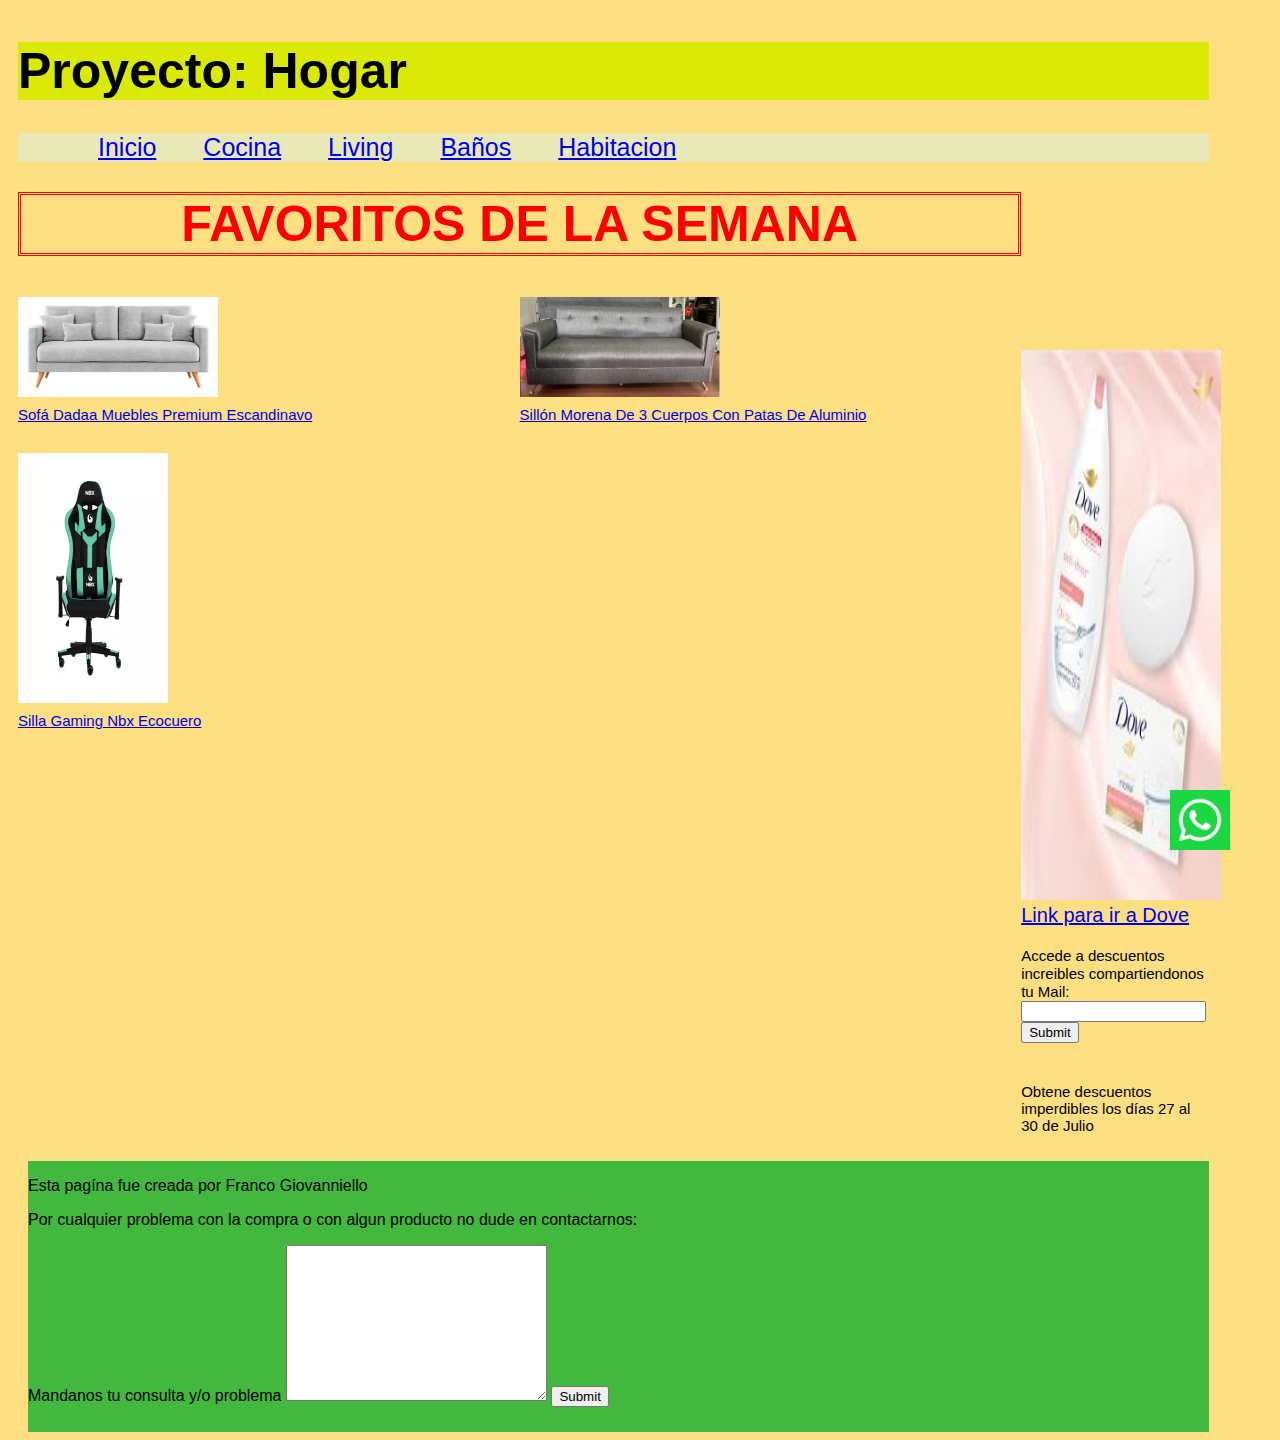
==== index.html @ c4a7947d "Creando repositorio" ====
<!DOCTYPE html>
<html lang="ES">
  <head>
    <meta charset="UTF-8" />
    <meta name="viewport" content="width=device-width, initial-scale=1.0" />
    <title>Proyecto: Hogar</title>
    <link rel="shortcut icon" href="multimedia/iconopestaña.jpg" />
    <link rel="stylesheet" href="css/estilo.css" />
  </head>
  <body class="bodyIndex">
    <div class="contenedor">
      <header class="header">
        <h1 class="nombrePagina">Proyecto: Hogar</h1>

        <nav class="navegador">
          <ul class="nav">
            <li><a href="index.html">Inicio</a></li>
            <li><a href="paginas/cocina.html">Cocina</a></li>
            <li><a href="paginas/living.html">Living</a></li>
            <li><a href="paginas/baño.html">Baños</a></li>
            <li><a href="paginas/habitacion.html">Habitacion</a></li>
          </ul>
        </nav>
      </header>
      <main class="main">
        <h2 class="titulo">FAVORITOS DE LA SEMANA</h2>
        <div class="contenedorMain">
          <div>
            <img
              class="imUno"
              src="multimedia/sillonuno.webp"
              alt="Sofá Dadaa Muebles Premium Escandinavo"
            />

            <a
              href="https://www.mercadolibre.com.ar/sofa-dadaa-muebles-premium-escandinavo-de-2-cuerpos-color-gris-de-chenille-y-patas-color-crema-de-madera/p/MLA19641402?pdp_filters=category:MLA429729#searchVariation=MLA19641402&position=1&search_layout=grid&type=product&tracking_id=5313e9f3-9a9f-4a17-9f66-ab336e02cfcd"
              class="linkUno"
              >Sofá Dadaa Muebles Premium Escandinavo</a
            >
          </div>
          <div>
            <img
              class="imDos"
              src="multimedia/sillondos.webp"
              alt="Sillón Morena De 3 Cuerpos Con Patas De Aluminio"
            />

            <a
              href="https://articulo.mercadolibre.com.ar/MLA-1137201733-sillon-morena-de-3-cuerpos-con-patas-de-aluminio-180x70-mym-_JM#position=11&search_layout=grid&type=item&tracking_id=5b6ffd74-19c6-45c0-b440-47f31b7e9a73"
              class="linkDos"
              >Sillón Morena De 3 Cuerpos Con Patas De Aluminio</a
            >
          </div>
          <div class="sillagamer">
            <img
              class="imTres"
              src="multimedia/sillagamer.webp"
              alt="Silla Gaming Nbx Ecocuero"
            />

            <a
              href="https://www.mercadolibre.com.ar/silla-gaming-nbx-ecocuero-reclinable-180-rotacion-360-ajustable-10cm-con-gas-lift-system-nbx-575n/p/MLA24254315?pdp_filters=item_id:MLA1445176650#is_advertising=true&searchVariation=MLA24254315&position=1&search_layout=stack&type=pad&tracking_id=b8606062-54d1-4135-9272-d90f00d0bee2&is_advertising=true&ad_domain=VQCATCORE_LST&ad_position=1&ad_click_id=MjNjNDgyNzItOTIyNC00MzA2LThkYTItYTJkMjE2MjA3ZTM5"
              class="linkTres"
              >Silla Gaming Nbx Ecocuero</a
            >
          </div>
        </div>
      </main>

      <aside class="aside">
        <img
          src="multimedia/publicidad.jpg"
          alt="Imagen publicitaria"
          class="imPubli"
        />

        <a href="https://www.dove.com/ar/home.html" class="linkPubli"
          >Link para ir a Dove</a
        >
        <label for="mail" class="descuentos"
          >Accede a descuentos increibles compartiendonos tu Mail:</label
        >
        <input type="email" name="mail" />
        <input type="submit" />

        <p class="descuentos">
          Obtene descuentos imperdibles los días 27 al 30 de Julio
        </p>
      </aside>

      <footer class="footer">
        <p>Esta pagína fue creada por Franco Giovanniello</p>
        <p>
          Por cualquier problema con la compra o con algun producto no dude en
          contactarnos:
        </p>
        <img src="multimedia/wpp.png" alt="WhatsApp" class="wpp" />
        <label for="mensaje">Mandanos tu consulta y/o problema</label>
        <textarea name="mensaje" cols="30" rows="10"></textarea>
        <input type="submit" />
      </footer>
    </div>
  </body>
</html>
---- css/estilo.css ----
html {
  font-size: 62, 5%;
}
body {
  font-family: "Open Sans", sans-serif;
}
.nombrePagina {
  font-size: 50px;
  background-color: rgb(218, 233, 6);
}
.navegador {
  font-size: 25px;
  background-color: rgb(233, 233, 184);
  text-decoration: none;
}

.titulo {
  color: red;
  text-align: center;
  font-size: 50px;
  border-style: double;
}
.imUno {
  width: 200px;
  height: 100px;
}
.imDos {
  width: 200px;
  height: 100px;
}
.imTres {
  width: 150px;
  height: 250px;
}
.linkUno {
  font-size: 15px;
  margin-bottom: 30px;
  margin-top: 5px;
  display: flex;
  justify-content: top;
}
.linkDos {
  font-size: 15px;
  margin-bottom: 30px;
  margin-top: 5px;
  display: flex;
  justify-content: top;
}
.linkTres {
  font-size: 15px;
  margin-bottom: 60px;
  margin-top: 5px;
  display: flex;
  justify-content: top;
}

.descuentos {
  font-size: 15px;
  margin-top: 40px;
}
.calendario {
  width: 450px;
  height: 350px;
}
ul li {
  display: inline-block;
  padding-left: 40px;
}

.imPubli {
  width: 200px;
  height: 550px;
  margin-top: 200px;
}
.linkPubli {
  display: block;
  font-size: 20px;
  margin-bottom: 20px;
}
.footer {
  background-color: rgb(67, 184, 63);
  margin-left: 10px;
}
.bodyIndex {
  background-color: rgb(251, 223, 129);
  padding-left: 10px;
  font-family: "Open Sans", sans-serif;
}
.wpp {
  position: fixed;
  bottom: 50px;
  right: 50px;
  width: 60px;
  height: 60px;
}
.bodyCocina {
  background-color: rgb(220, 199, 240);
  font-family: "Open Sans", sans-serif;
}
.bodyBanio {
  background-color: aquamarine;
}
.bodyHabitacion {
  background-color: rgb(238, 138, 120);
}
.bodyLiving {
  background-color: rgb(140, 221, 124);
}

.contenedor {
  display: grid;
  grid-template-columns: 40% 40% 15%;
  grid-template-rows: 10% 71% 19%;
  grid-template-areas:
    "header header header"
    "main main aside"
    "footer footer footer";
}
header {
  grid-area: header;
}
main {
  grid-area: main;
}
aside {
  grid-area: aside;
}
footer {
  grid-area: footer;
}
.contenedorMain {
  display: grid;
  grid-template-columns: repeat(2, 1fr);
  grid-template-rows: auto;
  justify-content: center;
  align-items: stretch;
}
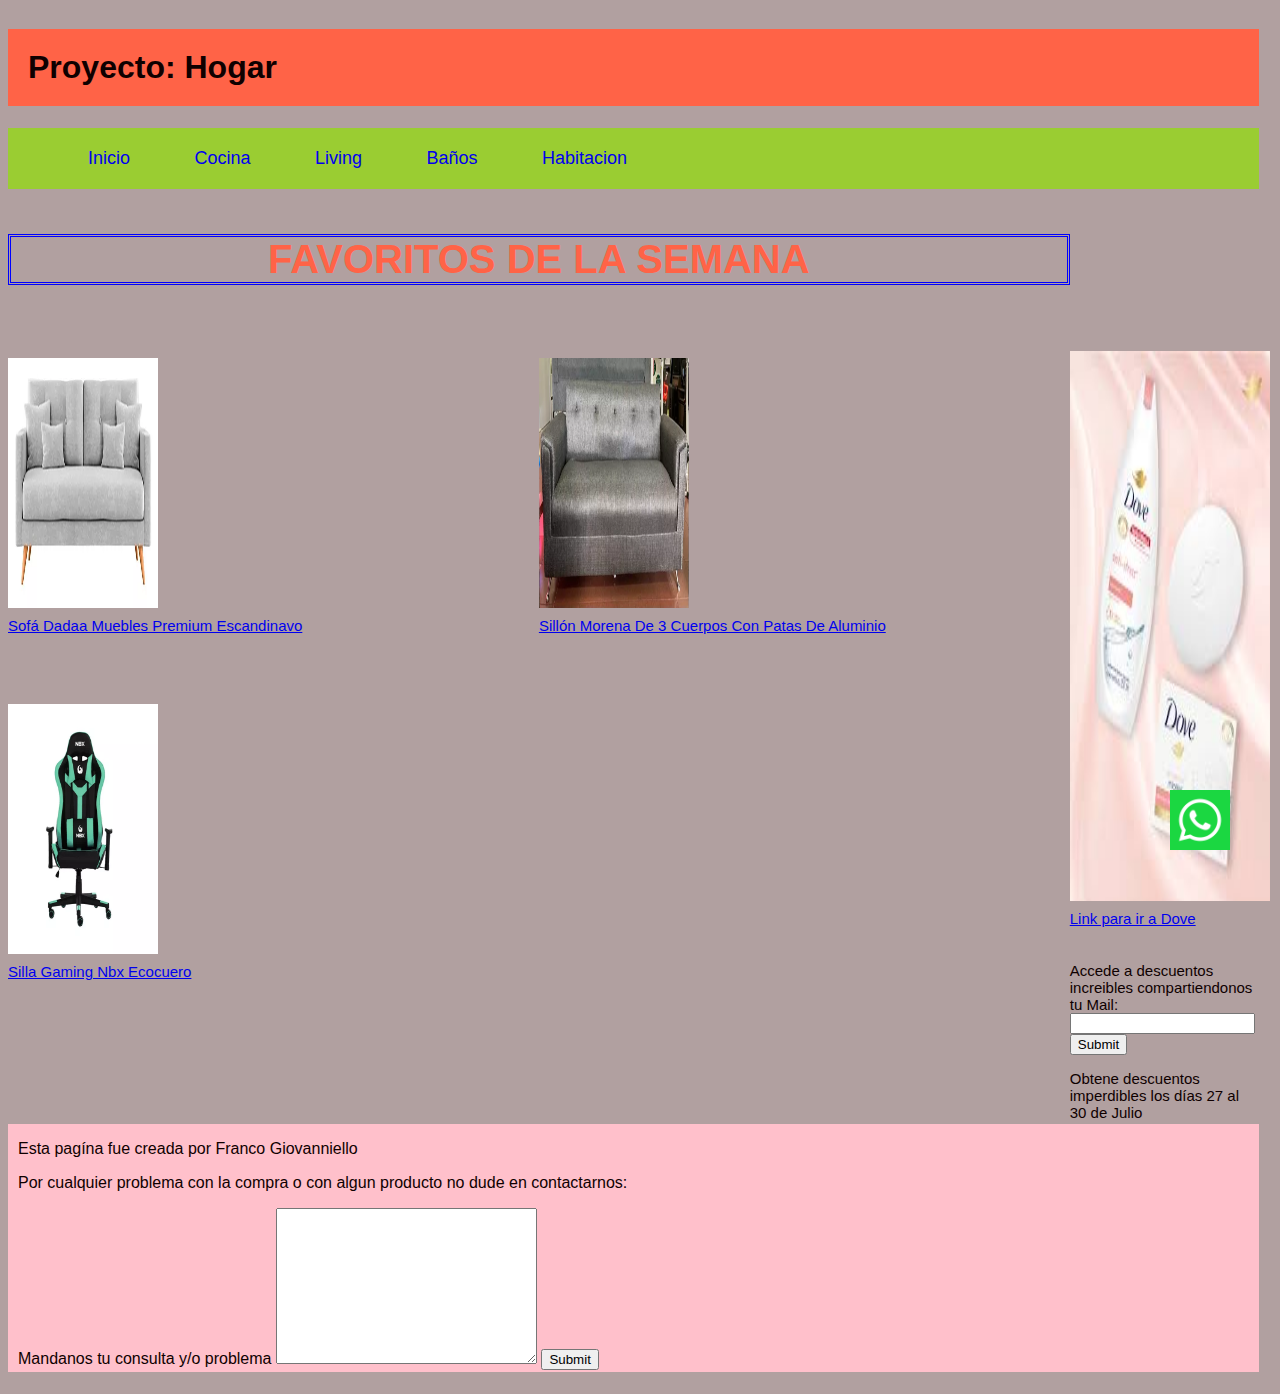
==== commit d63311a9: "Proyecto entregable" ====
--- a/index.html
+++ b/index.html
@@ -7,23 +7,24 @@
     <link rel="shortcut icon" href="multimedia/iconopestaña.jpg" />
     <link rel="stylesheet" href="css/estilo.css" />
   </head>
-  <body class="bodyIndex">
+  <body>
     <div class="contenedor">
       <header class="header">
-        <h1 class="nombrePagina">Proyecto: Hogar</h1>
+        <h1>Proyecto: Hogar</h1>
 
-        <nav class="navegador">
-          <ul class="nav">
+        <nav>
+          <ul>
             <li><a href="index.html">Inicio</a></li>
             <li><a href="paginas/cocina.html">Cocina</a></li>
-            <li><a href="paginas/living.html">Living</a></li>
-            <li><a href="paginas/baño.html">Baños</a></li>
+            <li><a href="paginas/baño.html">Living</a></li>
+            <li><a href="paginas/living.html">Baños</a></li>
             <li><a href="paginas/habitacion.html">Habitacion</a></li>
           </ul>
         </nav>
       </header>
       <main class="main">
         <h2 class="titulo">FAVORITOS DE LA SEMANA</h2>
+
         <div class="contenedorMain">
           <div>
             <img
@@ -31,12 +32,13 @@
               src="multimedia/sillonuno.webp"
               alt="Sofá Dadaa Muebles Premium Escandinavo"
             />
-
-            <a
-              href="https://www.mercadolibre.com.ar/sofa-dadaa-muebles-premium-escandinavo-de-2-cuerpos-color-gris-de-chenille-y-patas-color-crema-de-madera/p/MLA19641402?pdp_filters=category:MLA429729#searchVariation=MLA19641402&position=1&search_layout=grid&type=product&tracking_id=5313e9f3-9a9f-4a17-9f66-ab336e02cfcd"
-              class="linkUno"
-              >Sofá Dadaa Muebles Premium Escandinavo</a
-            >
+            <div>
+              <a
+                href="https://www.mercadolibre.com.ar/sofa-dadaa-muebles-premium-escandinavo-de-2-cuerpos-color-gris-de-chenille-y-patas-color-crema-de-madera/p/MLA19641402?pdp_filters=category:MLA429729#searchVariation=MLA19641402&position=1&search_layout=grid&type=product&tracking_id=5313e9f3-9a9f-4a17-9f66-ab336e02cfcd"
+                class="linkUno"
+                >Sofá Dadaa Muebles Premium Escandinavo</a
+              >
+            </div>
           </div>
           <div>
             <img
@@ -44,12 +46,13 @@
               src="multimedia/sillondos.webp"
               alt="Sillón Morena De 3 Cuerpos Con Patas De Aluminio"
             />
-
-            <a
-              href="https://articulo.mercadolibre.com.ar/MLA-1137201733-sillon-morena-de-3-cuerpos-con-patas-de-aluminio-180x70-mym-_JM#position=11&search_layout=grid&type=item&tracking_id=5b6ffd74-19c6-45c0-b440-47f31b7e9a73"
-              class="linkDos"
-              >Sillón Morena De 3 Cuerpos Con Patas De Aluminio</a
-            >
+            <div>
+              <a
+                href="https://articulo.mercadolibre.com.ar/MLA-1137201733-sillon-morena-de-3-cuerpos-con-patas-de-aluminio-180x70-mym-_JM#position=11&search_layout=grid&type=item&tracking_id=5b6ffd74-19c6-45c0-b440-47f31b7e9a73"
+                class="linkDos"
+                >Sillón Morena De 3 Cuerpos Con Patas De Aluminio</a
+              >
+            </div>
           </div>
           <div class="sillagamer">
             <img
@@ -57,12 +60,13 @@
               src="multimedia/sillagamer.webp"
               alt="Silla Gaming Nbx Ecocuero"
             />
-
-            <a
-              href="https://www.mercadolibre.com.ar/silla-gaming-nbx-ecocuero-reclinable-180-rotacion-360-ajustable-10cm-con-gas-lift-system-nbx-575n/p/MLA24254315?pdp_filters=item_id:MLA1445176650#is_advertising=true&searchVariation=MLA24254315&position=1&search_layout=stack&type=pad&tracking_id=b8606062-54d1-4135-9272-d90f00d0bee2&is_advertising=true&ad_domain=VQCATCORE_LST&ad_position=1&ad_click_id=MjNjNDgyNzItOTIyNC00MzA2LThkYTItYTJkMjE2MjA3ZTM5"
-              class="linkTres"
-              >Silla Gaming Nbx Ecocuero</a
-            >
+            <div>
+              <a
+                href="https://www.mercadolibre.com.ar/silla-gaming-nbx-ecocuero-reclinable-180-rotacion-360-ajustable-10cm-con-gas-lift-system-nbx-575n/p/MLA24254315?pdp_filters=item_id:MLA1445176650#is_advertising=true&searchVariation=MLA24254315&position=1&search_layout=stack&type=pad&tracking_id=b8606062-54d1-4135-9272-d90f00d0bee2&is_advertising=true&ad_domain=VQCATCORE_LST&ad_position=1&ad_click_id=MjNjNDgyNzItOTIyNC00MzA2LThkYTItYTJkMjE2MjA3ZTM5"
+                class="linkTres"
+                >Silla Gaming Nbx Ecocuero</a
+              >
+            </div>
           </div>
         </div>
       </main>
@@ -77,15 +81,15 @@
         <a href="https://www.dove.com/ar/home.html" class="linkPubli"
           >Link para ir a Dove</a
         >
-        <label for="mail" class="descuentos"
-          >Accede a descuentos increibles compartiendonos tu Mail:</label
-        >
-        <input type="email" name="mail" />
-        <input type="submit" />
+        <div class="descuentos">
+          <label for="mail"
+            >Accede a descuentos increibles compartiendonos tu Mail:</label
+          >
+          <input type="email" name="mail" />
+          <input type="submit" />
 
-        <p class="descuentos">
-          Obtene descuentos imperdibles los días 27 al 30 de Julio
-        </p>
+          <p>Obtene descuentos imperdibles los días 27 al 30 de Julio</p>
+        </div>
       </aside>
 
       <footer class="footer">
--- a/css/estilo.css
+++ b/css/estilo.css
@@ -1,91 +1,101 @@
+header {
+  grid-area: header;
+}
+
+main {
+  grid-area: main;
+}
+
+aside {
+  grid-area: aside;
+}
+
+footer {
+  grid-area: footer;
+}
+
+main {
+  grid-area: main;
+}
+
+.imUno,
+.imDos,
+.imTres,
+.imgCoci {
+  width: 150px;
+  height: 250px;
+  margin-top: 40px;
+}
+
+.linkUno,
+.linkDos,
+.linkTres,
+.linkPubli {
+  font-size: 15px;
+  margin-bottom: 30px;
+  margin-top: 5px;
+  display: block;
+  justify-content: top;
+}
+
 html {
   font-size: 62, 5%;
 }
+
 body {
+  background-color: #b1a0a0;
+  color: #0f0000;
   font-family: "Open Sans", sans-serif;
 }
-.nombrePagina {
-  font-size: 50px;
-  background-color: rgb(218, 233, 6);
+
+h1 {
+  padding: 20px;
+  background-color: tomato;
 }
-.navegador {
-  font-size: 25px;
-  background-color: rgb(233, 233, 184);
+
+nav {
+  background-color: yellowgreen;
+}
+nav ul {
+  list-style-type: none;
+}
+nav ul li {
+  display: inline-block;
+  padding: 20px;
+  margin-left: 20px;
+  font-size: 18px;
+}
+nav ul li a {
   text-decoration: none;
 }
-
-.titulo {
-  color: red;
-  text-align: center;
-  font-size: 50px;
-  border-style: double;
-}
-.imUno {
-  width: 200px;
-  height: 100px;
-}
-.imDos {
-  width: 200px;
-  height: 100px;
-}
-.imTres {
-  width: 150px;
-  height: 250px;
-}
-.linkUno {
-  font-size: 15px;
-  margin-bottom: 30px;
-  margin-top: 5px;
-  display: flex;
-  justify-content: top;
-}
-.linkDos {
-  font-size: 15px;
-  margin-bottom: 30px;
-  margin-top: 5px;
-  display: flex;
-  justify-content: top;
-}
-.linkTres {
-  font-size: 15px;
-  margin-bottom: 60px;
-  margin-top: 5px;
-  display: flex;
-  justify-content: top;
+nav ul li a:hover {
+  color: black;
+  border: 4px solid black;
 }
 
-.descuentos {
-  font-size: 15px;
-  margin-top: 40px;
-}
-.calendario {
-  width: 450px;
-  height: 350px;
-}
-ul li {
-  display: inline-block;
-  padding-left: 40px;
+a:hover {
+  color: black;
+  border: 4px solid black;
 }
 
-.imPubli {
-  width: 200px;
-  height: 550px;
-  margin-top: 200px;
+h2 {
+  display: flex;
+  justify-content: center;
+  color: tomato;
+  border: 3px double blue;
+  font-size: 40px;
 }
-.linkPubli {
-  display: block;
-  font-size: 20px;
-  margin-bottom: 20px;
+
+.contenedor {
+  display: grid;
+  grid-template-columns: 42% 42% 15%;
+  grid-template-rows: 14% 67% 18%;
+  grid-template-areas:
+    "header header header"
+    "main main aside"
+    "footer footer footer";
 }
-.footer {
-  background-color: rgb(67, 184, 63);
-  margin-left: 10px;
-}
-.bodyIndex {
-  background-color: rgb(251, 223, 129);
-  padding-left: 10px;
-  font-family: "Open Sans", sans-serif;
-}
+
 .wpp {
   position: fixed;
   bottom: 50px;
@@ -93,45 +103,48 @@
   width: 60px;
   height: 60px;
 }
-.bodyCocina {
-  background-color: rgb(220, 199, 240);
-  font-family: "Open Sans", sans-serif;
-}
-.bodyBanio {
-  background-color: aquamarine;
-}
-.bodyHabitacion {
-  background-color: rgb(238, 138, 120);
-}
-.bodyLiving {
-  background-color: rgb(140, 221, 124);
+
+.imPubli {
+  width: 200px;
+  height: 550px;
+  margin-top: 150px;
 }
 
-.contenedor {
-  display: grid;
-  grid-template-columns: 40% 40% 15%;
-  grid-template-rows: 10% 71% 19%;
-  grid-template-areas:
-    "header header header"
-    "main main aside"
-    "footer footer footer";
+.descuentos {
+  font-size: 15px;
+  margin-top: 35px;
 }
-header {
-  grid-area: header;
-}
-main {
-  grid-area: main;
-}
-aside {
-  grid-area: aside;
-}
-footer {
-  grid-area: footer;
-}
+
 .contenedorMain {
   display: grid;
-  grid-template-columns: repeat(2, 1fr);
-  grid-template-rows: auto;
-  justify-content: center;
-  align-items: stretch;
+  grid-template-columns: 50% 50%;
+  grid-template-rows: 50% 50%;
 }
+
+.footer {
+  background-color: pink;
+  padding-left: 10px;
+}
+
+@media screen and (max-width: 600px) {
+  .contenedor {
+    grid-template-columns: 70% 20%;
+    grid-template-rows: 15% 70% 18%;
+    grid-template-areas:
+      "header header"
+      "main aside"
+      "footer footer";
+  }
+  header {
+    grid-area: header;
+  }
+  main {
+    grid-area: main;
+  }
+  aside {
+    grid-area: aside;
+  }
+  footer {
+    grid-area: footer;
+  }
+}
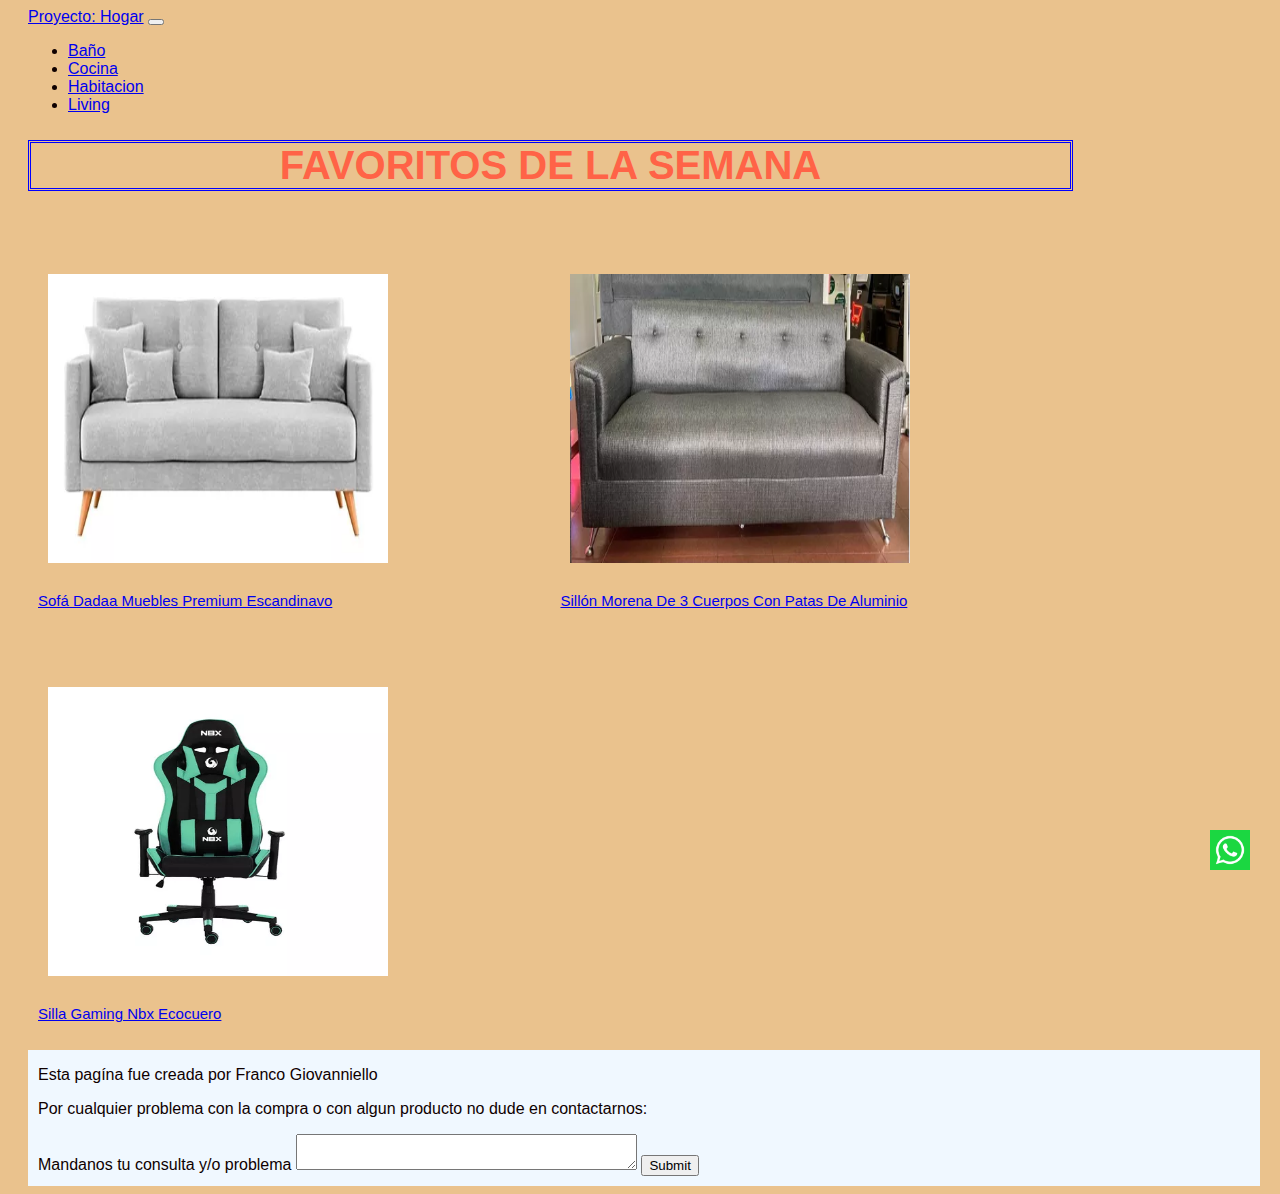
==== commit a56946bf: "Proyecto Final" ====
--- a/index.html
+++ b/index.html
@@ -3,23 +3,65 @@
   <head>
     <meta charset="UTF-8" />
     <meta name="viewport" content="width=device-width, initial-scale=1.0" />
+    <meta
+      name="Proyecto: Hogar - Construye o llena tu hogar con los mejores productos"
+      content="Proyecto: Hogar se creo para que puedas acceder a los mejores productos del mercado que quedaran increibles una vez los tengas bien ubicados en tu hogar, no te lo pierdas"
+    />
+    <meta
+      name="keywords"
+      content="HTML, Pryecto, Hogar, Mesa, Sillon, Living, Comedor, Baño, Habitacion"
+    />
+    <link rel="shortcut icon" href="multimedia/iconopestaña.jpg" />
+    <link
+      href="https://cdn.jsdelivr.net/npm/bootstrap@5.0.2/dist/css/bootstrap.min.css"
+      rel="stylesheet"
+      integrity="sha384-EVSTQN3/azprG1Anm3QDgpJLIm9Nao0Yz1ztcQTwFspd3yD65VohhpuuCOmLASjC"
+      crossorigin="anonymous"
+    />
+    <link rel="stylesheet" href="css/estilo.css" />
     <title>Proyecto: Hogar</title>
-    <link rel="shortcut icon" href="multimedia/iconopestaña.jpg" />
-    <link rel="stylesheet" href="css/estilo.css" />
   </head>
   <body>
     <div class="contenedor">
       <header class="header">
-        <h1>Proyecto: Hogar</h1>
-
-        <nav>
-          <ul>
-            <li><a href="index.html">Inicio</a></li>
-            <li><a href="paginas/cocina.html">Cocina</a></li>
-            <li><a href="paginas/baño.html">Living</a></li>
-            <li><a href="paginas/living.html">Baños</a></li>
-            <li><a href="paginas/habitacion.html">Habitacion</a></li>
-          </ul>
+        <nav class="navbar navbar-expand-sm navbar-light bg-light">
+          <div class="container-fluid">
+            <a class="navbar-brand" href="index.html">Proyecto: Hogar</a>
+            <button
+              class="navbar-toggler"
+              type="button"
+              data-bs-toggle="collapse"
+              data-bs-target="#navbarNav"
+              aria-controls="navbarNav"
+              aria-expanded="false"
+              aria-label="Toggle navigation"
+            >
+              <span class="navbar-toggler-icon"></span>
+            </button>
+            <div class="collapse navbar-collapse" id="navbarNav">
+              <ul class="navbar-nav">
+                <li class="nav-item">
+                  <a
+                    class="nav-link active"
+                    aria-current="page"
+                    href="paginas/banio.html"
+                    >Baño</a
+                  >
+                </li>
+                <li class="nav-item">
+                  <a class="nav-link" href="paginas/cocina.html">Cocina</a>
+                </li>
+                <li class="nav-item">
+                  <a class="nav-link" href="paginas/habitacion.html"
+                    >Habitacion</a
+                  >
+                </li>
+                <li class="nav-item">
+                  <a class="nav-link" href="paginas/living.html">Living</a>
+                </li>
+              </ul>
+            </div>
+          </div>
         </nav>
       </header>
       <main class="main">
@@ -98,11 +140,22 @@
           Por cualquier problema con la compra o con algun producto no dude en
           contactarnos:
         </p>
-        <img src="multimedia/wpp.png" alt="WhatsApp" class="wpp" />
+        <a
+          href="https://api.whatsapp.com/send? phone=1169779155"
+          target="_blank"
+        >
+          <img src="multimedia/wpp.png" alt="WhatsApp" class="wpp" />
+        </a>
         <label for="mensaje">Mandanos tu consulta y/o problema</label>
-        <textarea name="mensaje" cols="30" rows="10"></textarea>
+        <textarea name="mensaje" cols="40" rows="2"></textarea>
         <input type="submit" />
       </footer>
     </div>
+
+    <script
+      src="https://cdn.jsdelivr.net/npm/bootstrap@5.0.2/dist/js/bootstrap.bundle.min.js"
+      integrity="sha384-MrcW6ZMFYlzcLA8Nl+NtUVF0sA7MsXsP1UyJoMp4YLEuNSfAP+JcXn/tWtIaxVXM"
+      crossorigin="anonymous"
+    ></script>
   </body>
 </html>
--- a/css/estilo.css
+++ b/css/estilo.css
@@ -1,82 +1,61 @@
 header {
-  grid-area: header;
-}
+  grid-area: header; }
 
 main {
-  grid-area: main;
-}
+  grid-area: main; }
 
 aside {
-  grid-area: aside;
-}
+  grid-area: aside; }
 
 footer {
-  grid-area: footer;
-}
+  grid-area: footer; }
 
 main {
-  grid-area: main;
-}
+  grid-area: main; }
 
 .imUno,
 .imDos,
-.imTres,
-.imgCoci {
-  width: 150px;
-  height: 250px;
-  margin-top: 40px;
-}
+.imTres, .imgCoci {
+  width: 65%;
+  height: 70%;
+  margin-top: 30px;
+  padding: 20px; }
 
 .linkUno,
 .linkDos,
 .linkTres,
 .linkPubli {
   font-size: 15px;
-  margin-bottom: 30px;
+  margin-bottom: 60px;
   margin-top: 5px;
-  display: block;
-  justify-content: top;
-}
+  margin-left: 10px;
+  display: flex;
+  align-items: center; }
+
+header a:hover, main a:hover {
+  color: black;
+  border: 2px solid #7a4747; }
 
 html {
-  font-size: 62, 5%;
-}
+  font-size: 62, 5%; }
 
 body {
-  background-color: #b1a0a0;
   color: #0f0000;
-  font-family: "Open Sans", sans-serif;
-}
+  background-color: #eac28d;
+  padding-left: 20px;
+  font-family: "Open Sans", sans-serif; }
+
+.contenedor {
+  display: grid;
+  grid-template-columns: 42% 42% 15%;
+  grid-template-rows: auto;
+  grid-template-areas: "header header header"+ "main main aside"+ "footer footer footer"; }
 
 h1 {
   padding: 20px;
-  background-color: tomato;
-}
-
-nav {
-  background-color: yellowgreen;
-}
-nav ul {
-  list-style-type: none;
-}
-nav ul li {
-  display: inline-block;
-  padding: 20px;
-  margin-left: 20px;
-  font-size: 18px;
-}
-nav ul li a {
-  text-decoration: none;
-}
-nav ul li a:hover {
-  color: black;
-  border: 4px solid black;
-}
-
-a:hover {
-  color: black;
-  border: 4px solid black;
-}
+  background-color: tomato; }
 
 h2 {
   display: flex;
@@ -84,67 +63,45 @@
   color: tomato;
   border: 3px double blue;
   font-size: 40px;
-}
+  margin-top: 10px; }
 
 .contenedor {
   display: grid;
   grid-template-columns: 42% 42% 15%;
-  grid-template-rows: 14% 67% 18%;
-  grid-template-areas:
-    "header header header"
-    "main main aside"
-    "footer footer footer";
-}
+  grid-template-rows: auto;
+  grid-template-areas: "header header header"+ "main main aside"+ "footer footer footer"; }
 
-.wpp {
-  position: fixed;
-  bottom: 50px;
-  right: 50px;
-  width: 60px;
-  height: 60px;
-}
+.contenedorMain {
+  display: grid;
+  grid-template-columns: 50% 50%;
+  grid-template-rows: 50% 50%; }
 
 .imPubli {
   width: 200px;
   height: 550px;
-  margin-top: 150px;
-}
+  margin-top: 150px; }
 
 .descuentos {
   font-size: 15px;
-  margin-top: 35px;
-}
+  margin-top: 35px; }
 
-.contenedorMain {
-  display: grid;
-  grid-template-columns: 50% 50%;
-  grid-template-rows: 50% 50%;
-}
+.wpp {
+  position: fixed;
+  bottom: 30px;
+  right: 30px;
+  width: 40px;
+  height: 40px; }
 
 .footer {
-  background-color: pink;
   padding-left: 10px;
-}
+  padding-bottom: 10px;
+  background-color: aliceblue; }
 
-@media screen and (max-width: 600px) {
-  .contenedor {
-    grid-template-columns: 70% 20%;
-    grid-template-rows: 15% 70% 18%;
-    grid-template-areas:
-      "header header"
-      "main aside"
-      "footer footer";
-  }
-  header {
-    grid-area: header;
-  }
-  main {
-    grid-area: main;
-  }
+@media (min-width: 300px) and (max-width: 1300px) {
+  body {
+    grid-template-columns: 100%;
+    grid-template-rows: auto; }
   aside {
-    grid-area: aside;
-  }
-  footer {
-    grid-area: footer;
-  }
-}
+    display: none; } }
